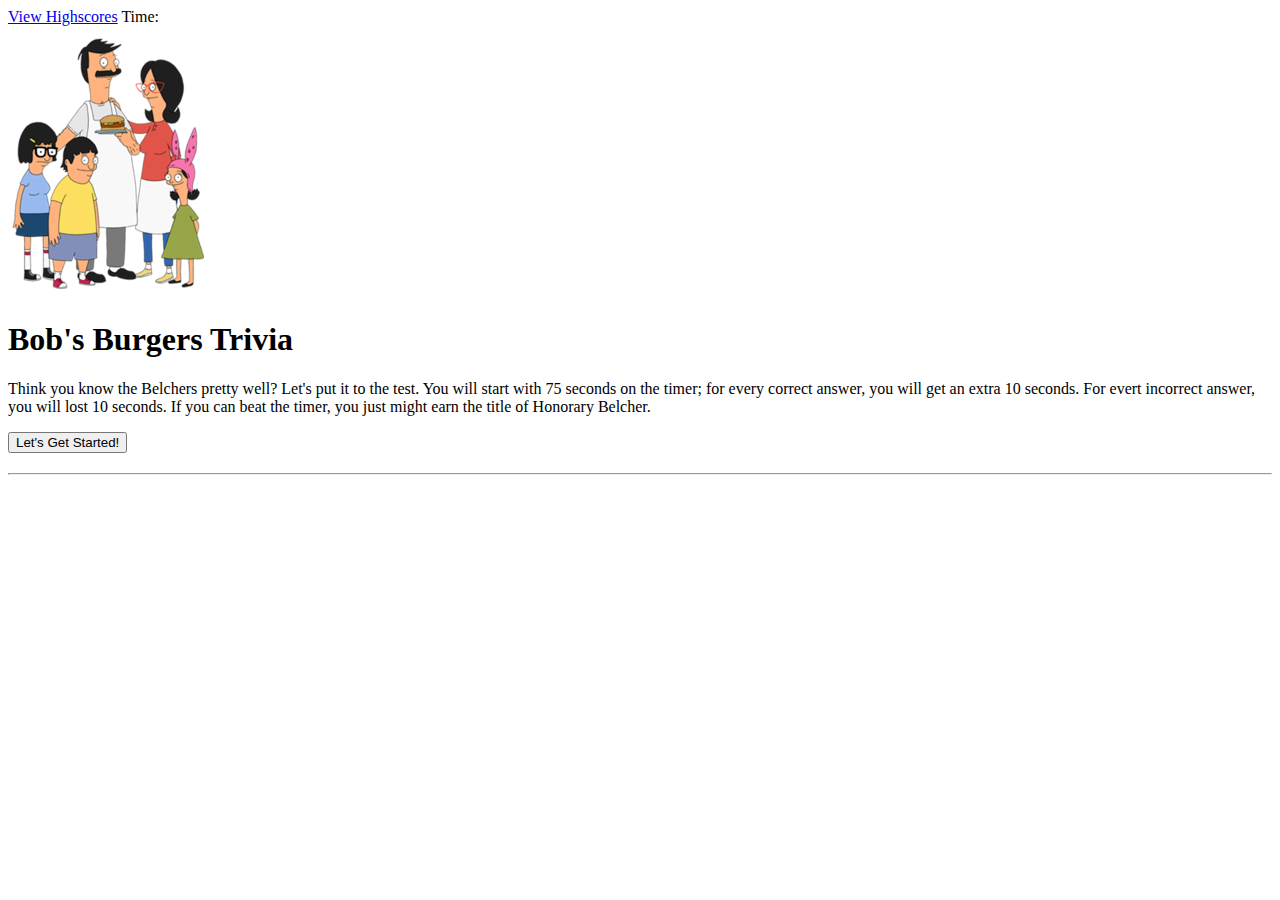
==== index.html @ 4f86bf37 "starting over - added main html elements for intro page" ====
<!DOCTYPE html>
<html lang="en">

<head>
    <meta charset="UTF-8">
    <meta name="viewport" content="width=device-width, initial-scale=1.0">
    <title>Bob's Burgers Trivia</title>
    <link rel="stylesheet" href="./assets/css/reset.css">
    <link rel="stylesheet" href="./assets/css/style.css">
</head>

<body>
    <header>
        <a href="#">View Highscores</a>
        <span id="time">Time: </span>
        <div id="hero">
            <img src="./assets/images/the-belchers.png" width="200px" height="270px">
        </div>
    </header>

    <main id="game-container">
        <div class="container">
            <section id="intro">
                <h1>Bob's Burgers Trivia</h1>
                <p>
                    Think you know the Belchers pretty well? Let's put it to the test. You will start with 75 seconds on
                    the timer; for every correct answer, you will get an extra 10 seconds. For evert incorrect answer,
                    you will lost 10 seconds. If you can beat the timer, you just might earn the title of Honorary
                    Belcher.
                </p>
                <button id="start-button">Let's Get Started!</button>
            </section>
            <section id="game">
                <h2 id="current-question"></h2>
                <div id="choices"></div>
                <hr>
                <div id="question-result"></div>
            </section>
        </div>
    </main>
    <script src="./assets/js/quiz.js"></script>
</body>

</html>
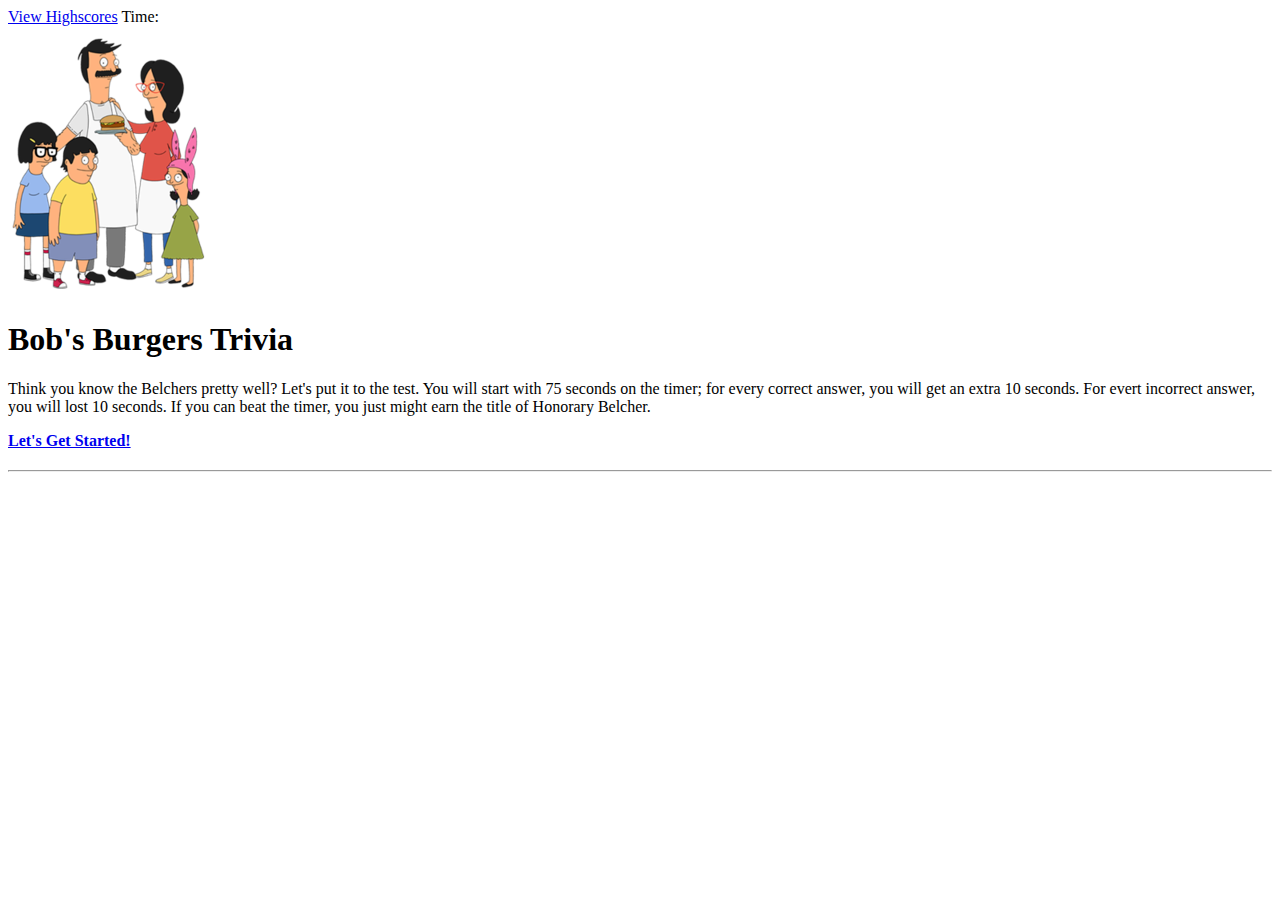
==== commit 3f3e8977: "taking different approach - link start button to a separate html page containing the actual quiz" ====
--- a/index.html
+++ b/index.html
@@ -28,7 +28,7 @@
                     you will lost 10 seconds. If you can beat the timer, you just might earn the title of Honorary
                     Belcher.
                 </p>
-                <button id="start-button">Let's Get Started!</button>
+                <a class="button is-info title is-4" href="./quiz.html"><strong>Let's Get Started!</strong></a>
             </section>
             <section id="game">
                 <h2 id="current-question"></h2>
@@ -36,6 +36,7 @@
                 <hr>
                 <div id="question-result"></div>
             </section>
+            <p id="test"></p>
         </div>
     </main>
     <script src="./assets/js/quiz.js"></script>
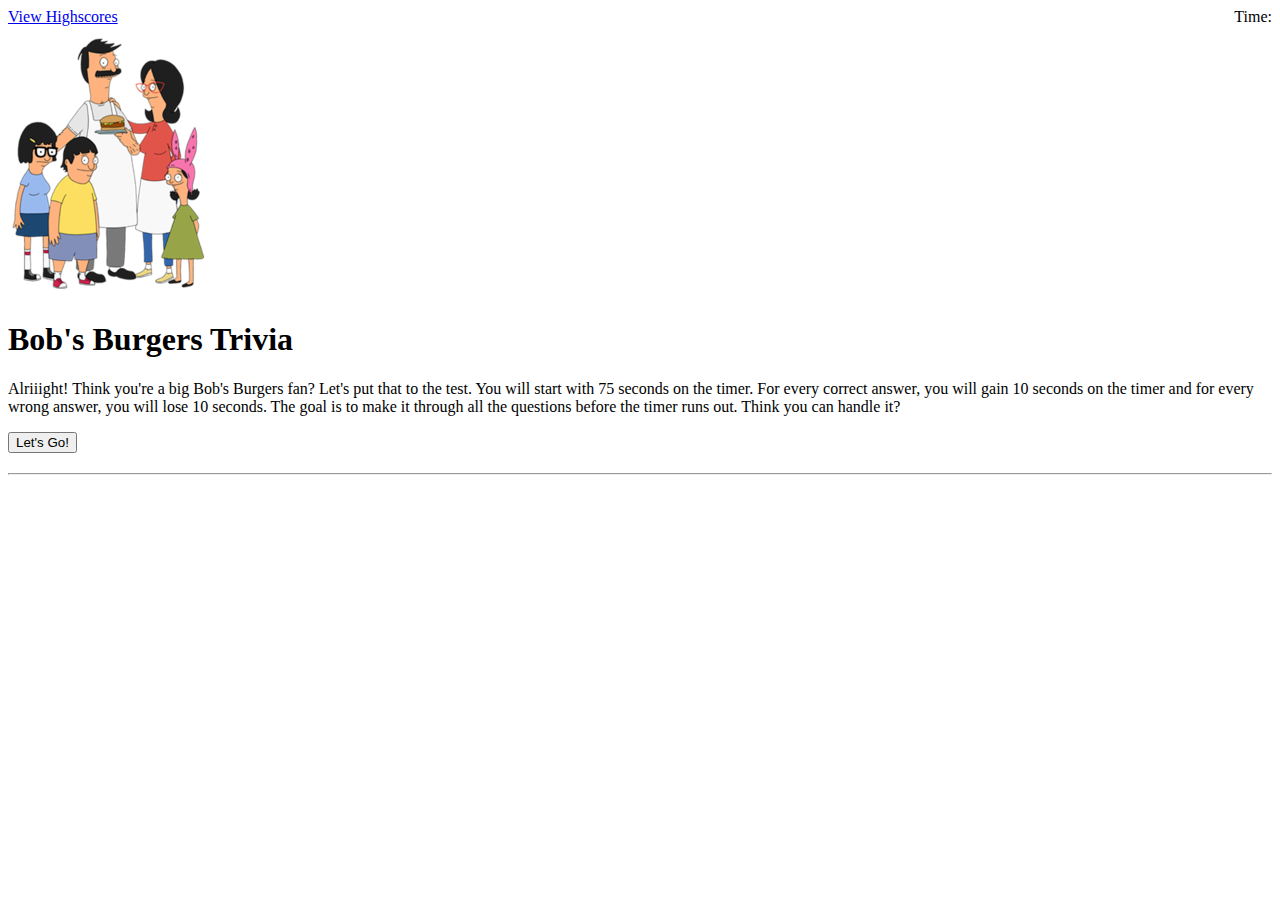
==== commit fc507e06: "centered the question - trying to append choices to the body - got the timer to work once the play b" ====
--- a/index.html
+++ b/index.html
@@ -12,7 +12,7 @@
 <body>
     <header>
         <a href="#">View Highscores</a>
-        <span id="time">Time: </span>
+        <div id="time">Time: </div>
         <div id="hero">
             <img src="./assets/images/the-belchers.png" width="200px" height="270px">
         </div>
@@ -23,23 +23,30 @@
             <section id="intro">
                 <h1>Bob's Burgers Trivia</h1>
                 <p>
-                    Think you know the Belchers pretty well? Let's put it to the test. You will start with 75 seconds on
-                    the timer; for every correct answer, you will get an extra 10 seconds. For evert incorrect answer,
-                    you will lost 10 seconds. If you can beat the timer, you just might earn the title of Honorary
-                    Belcher.
+                    Alriiight! Think you're a big Bob's Burgers fan? Let's put that to the test. You will start with 75
+                    seconds on the timer. For every correct answer, you will gain 10 seconds on the timer and for every
+                    wrong answer, you will lose 10 seconds. The goal is to make it through all the questions before the
+                    timer runs out. Think you can handle it?
                 </p>
-                <a class="button is-info title is-4" href="./quiz.html"><strong>Let's Get Started!</strong></a>
+                <button onclick="hideIntro()" id="startBtn">Let's Go!</button>
             </section>
             <section id="game">
-                <h2 id="current-question"></h2>
-                <div id="choices"></div>
+                <h2 id="current-question">
+
+                </h2>
+                <div id="choices">
+
+                </div>
                 <hr>
-                <div id="question-result"></div>
+                <div id="question-result">
+
+                </div>
+                <!-- <button onclick="toggleElement()" id="nextQues">Next Question!</button> -->
             </section>
-            <p id="test"></p>
+            <!-- <button id="submit">Submit Quiz</button> -->
         </div>
     </main>
-    <script src="./assets/js/quiz.js"></script>
+    <script src="./assets/js/quizPage.js"></script>
 </body>
 
 </html>--- a/assets/css/style.css
+++ b/assets/css/style.css
@@ -0,0 +1,7 @@
+#startBtn {
+    display: block;
+}
+
+#time {
+    float: right;
+}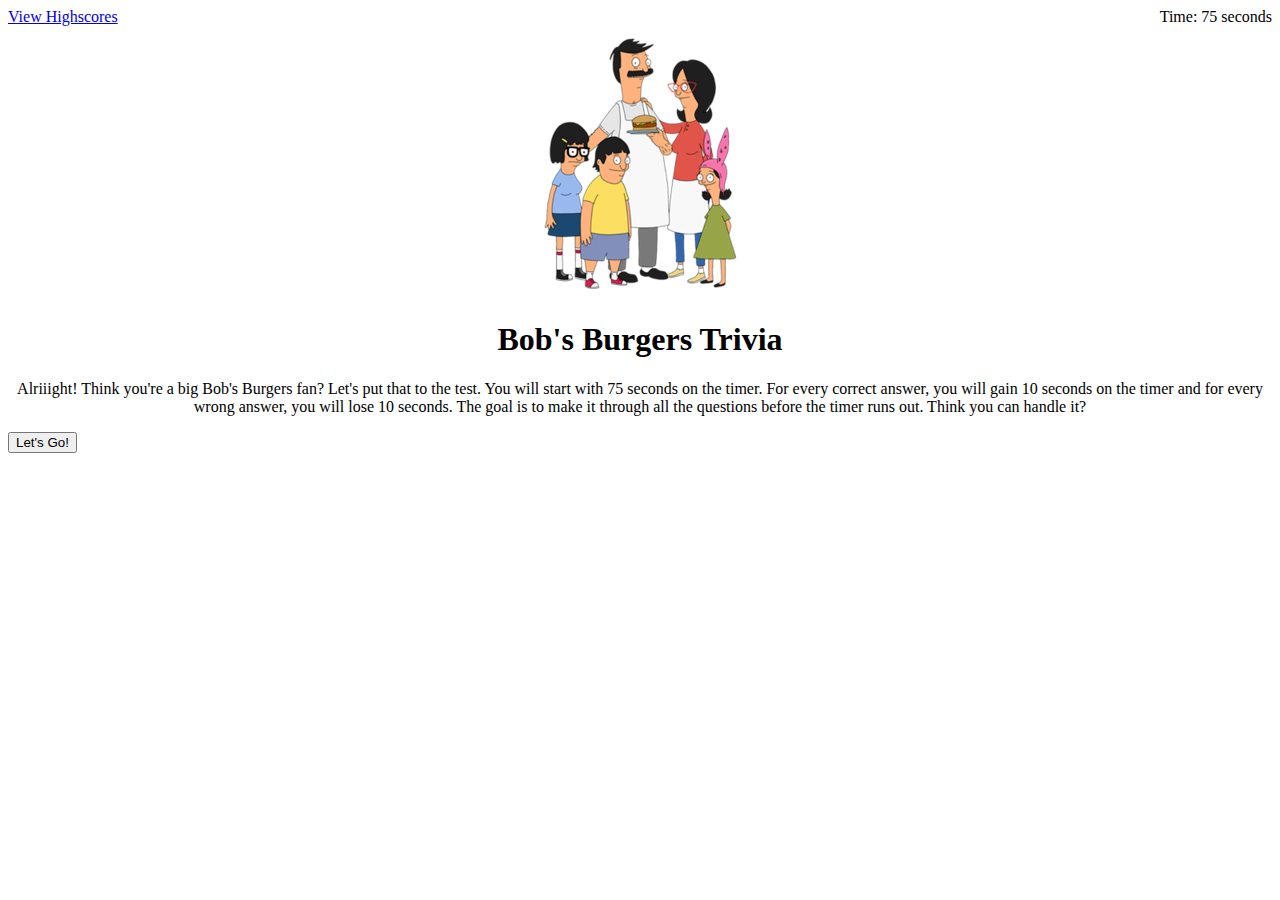
==== commit 7bfaa7f2: "cleaning up code - appending children to correct parentElements & fixing the code to target the corr" ====
--- a/index.html
+++ b/index.html
@@ -12,15 +12,15 @@
 <body>
     <header>
         <a href="#">View Highscores</a>
-        <div id="time">Time: </div>
-        <div id="hero">
+        <div id="time">Time: 75 seconds</div>
+        <div id="hero" style="text-align: center;">
             <img src="./assets/images/the-belchers.png" width="200px" height="270px">
         </div>
     </header>
 
     <main id="game-container">
         <div class="container">
-            <section id="intro">
+            <section id="intro" style="text-align: center;">
                 <h1>Bob's Burgers Trivia</h1>
                 <p>
                     Alriiight! Think you're a big Bob's Burgers fan? Let's put that to the test. You will start with 75
@@ -30,18 +30,13 @@
                 </p>
                 <button onclick="hideIntro()" id="startBtn">Let's Go!</button>
             </section>
-            <section id="game">
+            <section id="game" style="text-align: center;">
                 <h2 id="current-question">
-
+                    <!-- question will display here -->
                 </h2>
-                <div id="choices">
-
+                <div id="choices-list">
+                    <!-- list of choices will display here -->
                 </div>
-                <hr>
-                <div id="question-result">
-
-                </div>
-                <!-- <button onclick="toggleElement()" id="nextQues">Next Question!</button> -->
             </section>
             <!-- <button id="submit">Submit Quiz</button> -->
         </div>
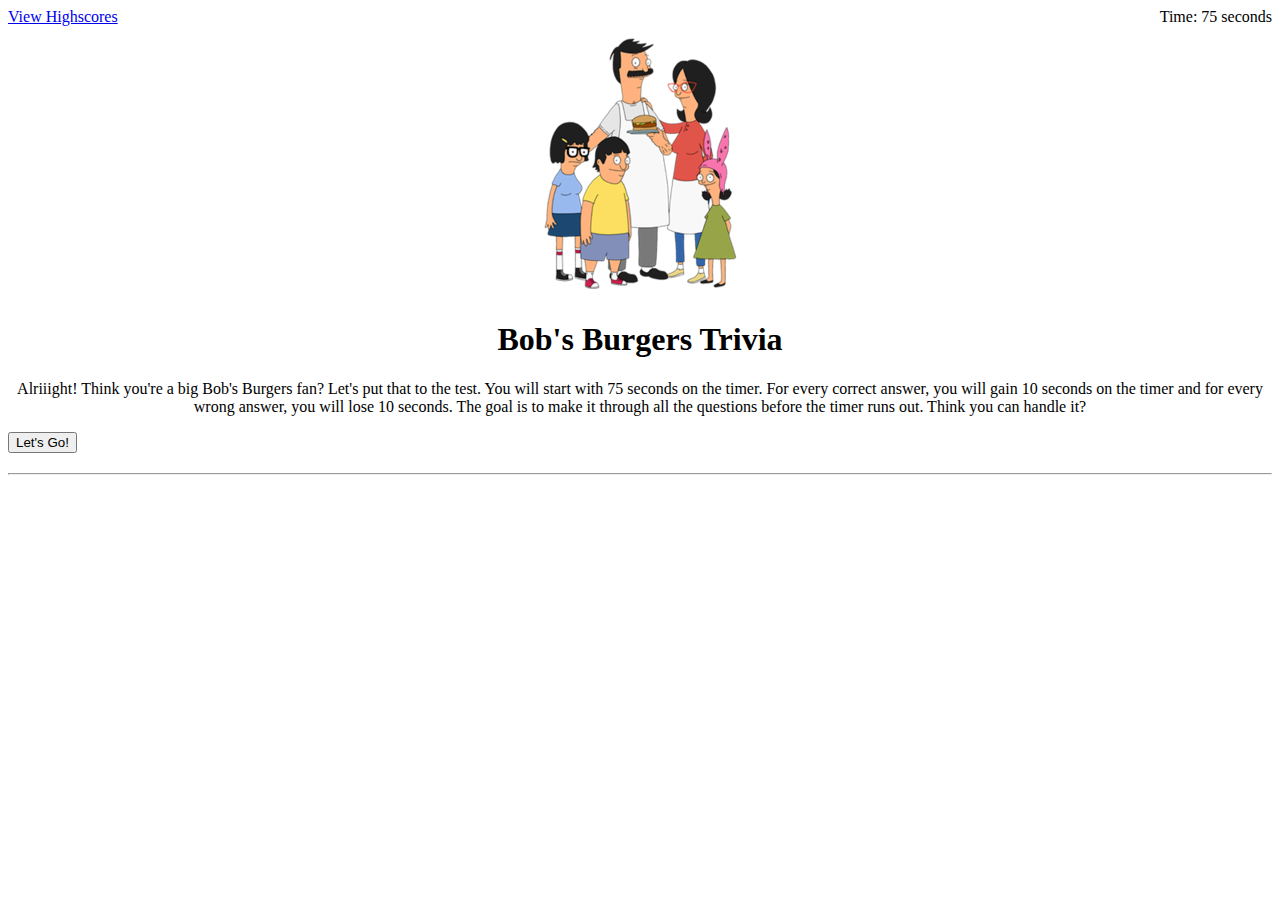
==== commit c433041c: "got checkAnswer() function to work" ====
--- a/index.html
+++ b/index.html
@@ -37,6 +37,10 @@
                 <div id="choices-list">
                     <!-- list of choices will display here -->
                 </div>
+                <hr>
+                <div id="choice-result">
+                    <!-- choice result will display here -->
+                </div>
             </section>
             <!-- <button id="submit">Submit Quiz</button> -->
         </div>
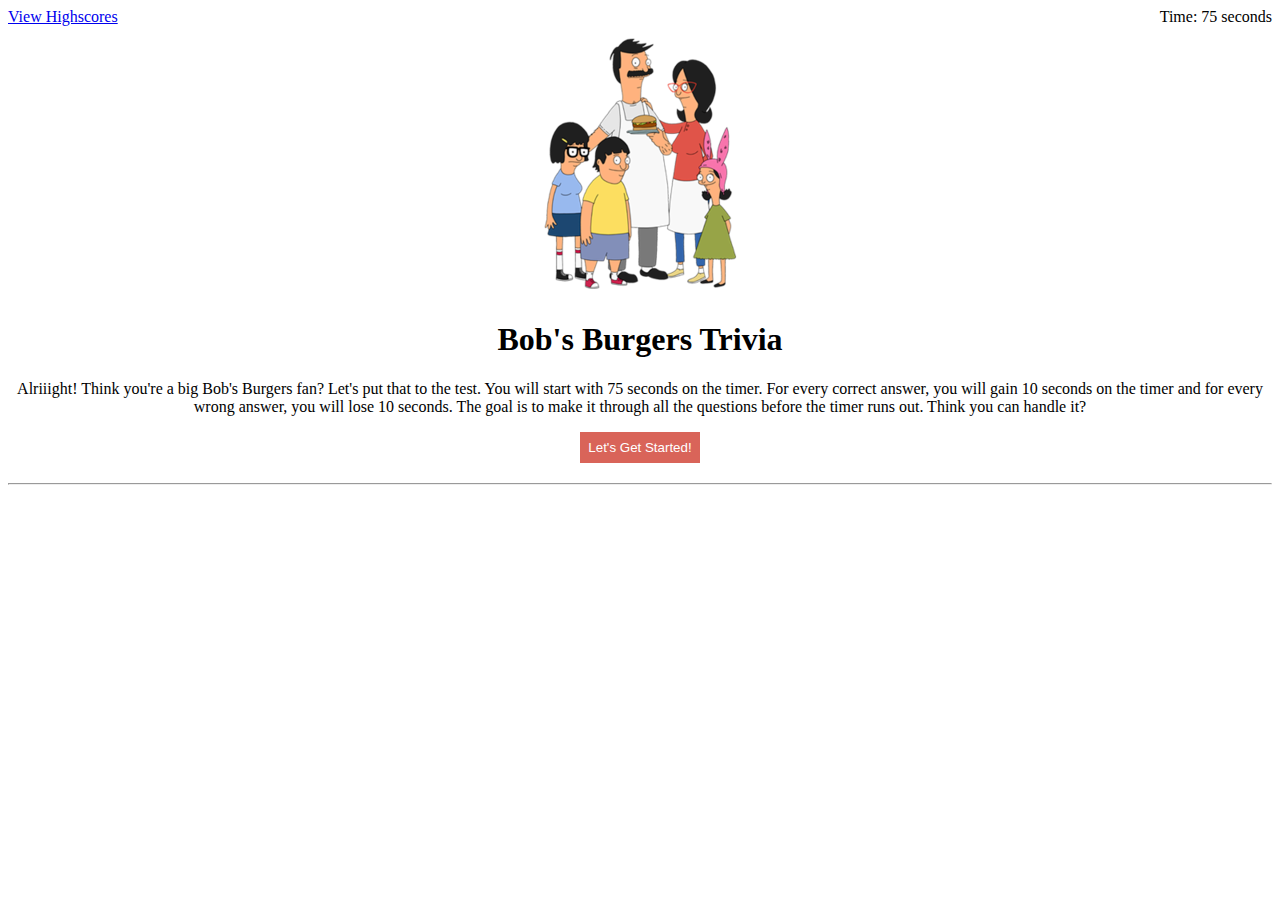
==== commit b3c53c05: "fixed the timer to stop counting past 0 - got finalScore() function working - some light css styling" ====
--- a/index.html
+++ b/index.html
@@ -18,8 +18,7 @@
         </div>
     </header>
 
-    <main id="game-container">
-        <div class="container">
+    <main>
             <section id="intro" style="text-align: center;">
                 <h1>Bob's Burgers Trivia</h1>
                 <p>
@@ -28,7 +27,7 @@
                     wrong answer, you will lose 10 seconds. The goal is to make it through all the questions before the
                     timer runs out. Think you can handle it?
                 </p>
-                <button onclick="hideIntro()" id="startBtn">Let's Go!</button>
+                <button onclick="hideIntro()" id="startBtn">Let's Get Started!</button>
             </section>
             <section id="game" style="text-align: center;">
                 <h2 id="current-question">
@@ -42,7 +41,9 @@
                     <!-- choice result will display here -->
                 </div>
             </section>
-            <!-- <button id="submit">Submit Quiz</button> -->
+            <section id="final-score" style="text-align: center;">
+
+            </section>
         </div>
     </main>
     <script src="./assets/js/quizPage.js"></script>
--- a/assets/css/style.css
+++ b/assets/css/style.css
@@ -1,5 +1,12 @@
-#startBtn {
-    display: block;
+button {
+  background-color: #d96459;
+  color: white;
+  padding: 8px;
+  border: 0;
+}
+
+main #intro h1, main #intro p {
+    text-align: center;
 }
 
 #time {
